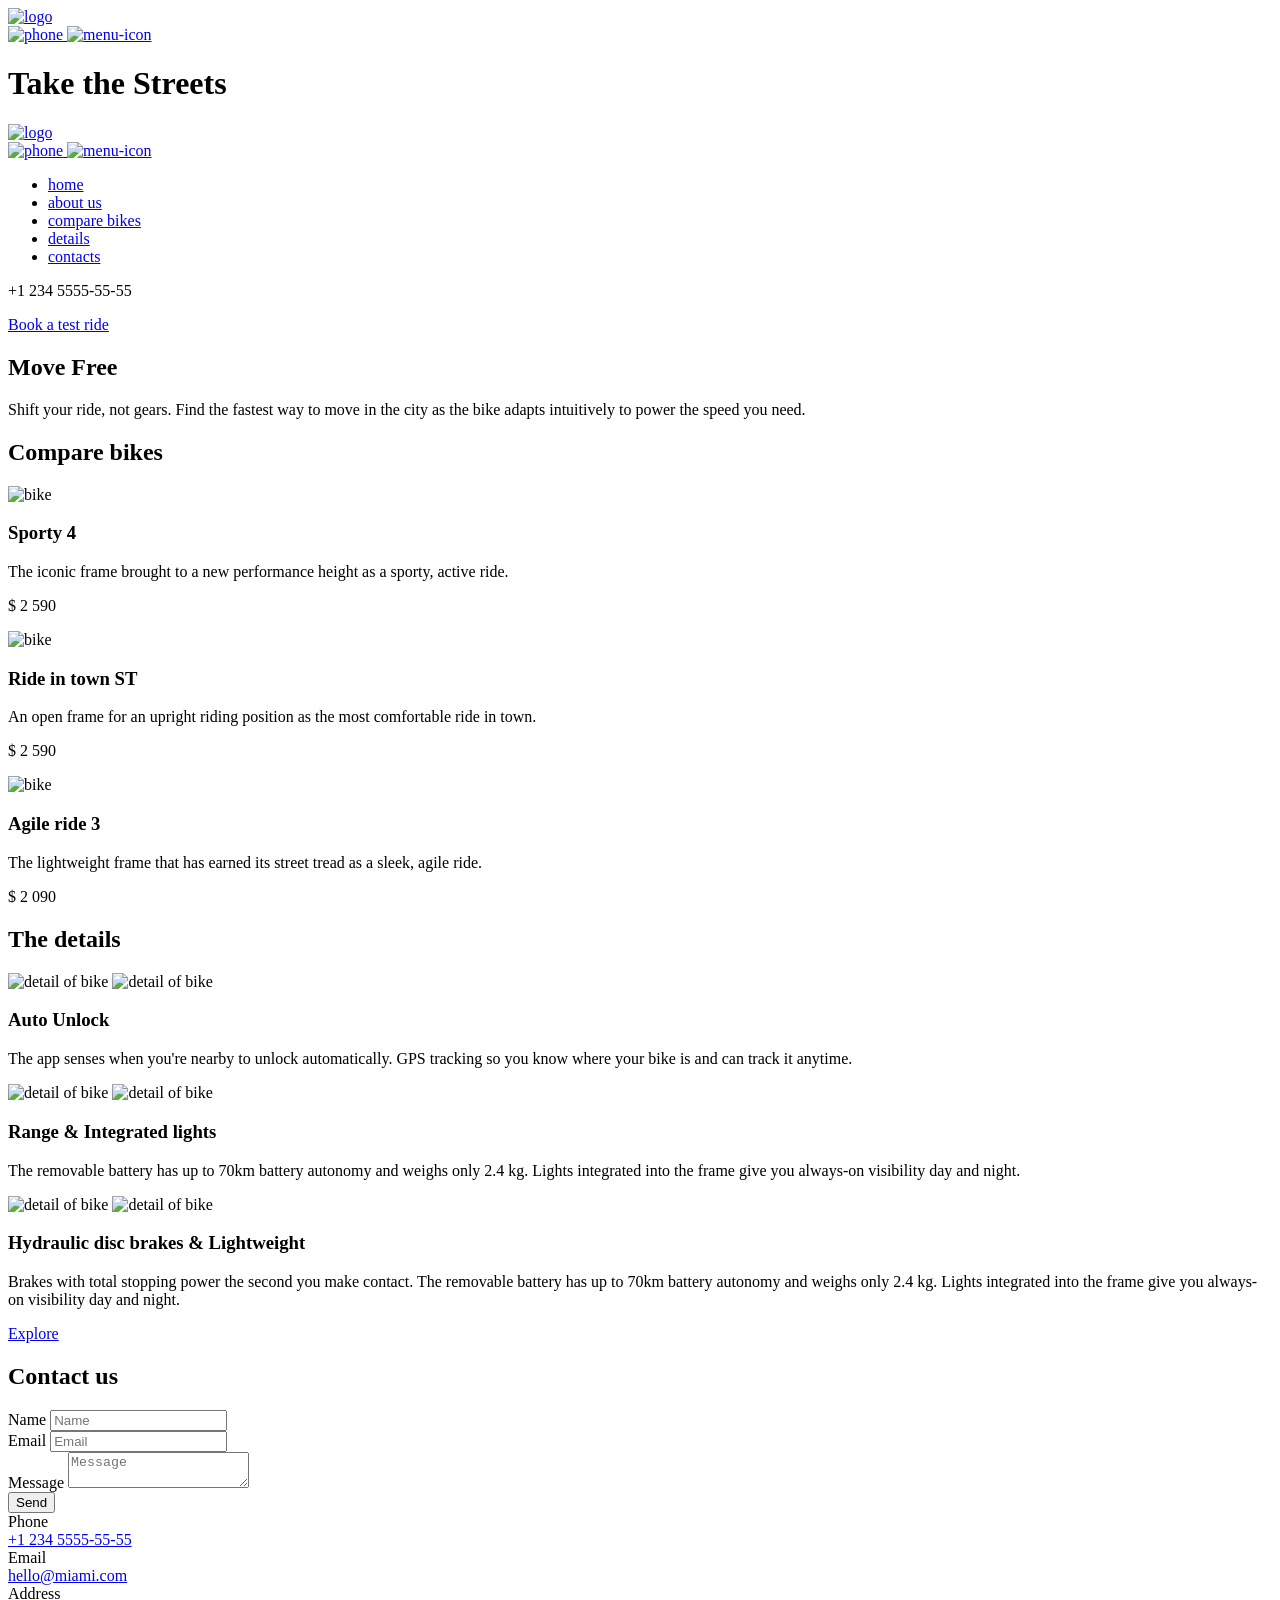
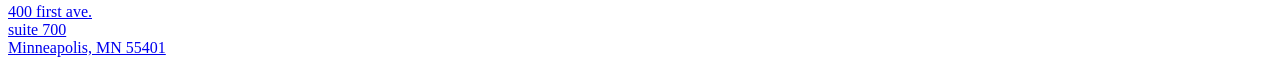
==== src/index.html @ f13acd64 "Add some styles" ====
<!DOCTYPE html>
<html lang="en">
  <head>
    <meta charset="UTF-8">
    <meta name="viewport" content="width=device-width, initial-scale=1.0">
    <title>My Bike</title>
    <link rel="preconnect" href="https://fonts.googleapis.com">
    <link rel="preconnect" href="https://fonts.gstatic.com">
    <link href="https://fonts.googleapis.com/css2?family=Poppins:wght@100;200;300;400;500;600;700;800;900&display=swap" rel="stylesheet">
    <link rel="icon" href="images/svg/favicon.svg">
    <link rel="stylesheet" href="style.css">
  </head>
  <body>
    <header class="header" id="header">
      <div class="actions">
        <a class="actions__logo" href="/src/">
          <img class="actions__img" src="images/svg/Property 1=Default.svg"
          alt="logo">
        </a>
        <div class="actions__icons">
          <a class="actions__phone" href="tel:+123455555555">
            <img class="actions__img" src="images/svg/Icon-Phone-call.svg"
            alt="phone">
          </a>
          <a class="actions__burger" href="#menu">
            <img class="actions__img" src="images/svg/Icon-Burger-menu.svg"
            alt="menu-icon">
          </a>
        </div>
      </div>
      <h1 class="title">Take the Streets</h1>
    </header>
    <div class="menu" id="menu">
      <div class="actions">
        <a class="actions__logo" href="/src/">
          <img class="actions__img" src="images/svg/Property 1=Menu_logo.svg"
          alt="logo">
        </a>
        <div class="actions__icons">
          <a class="actions__phone actions__phone--hidden" href="#">
            <img class="actions__img" src="images/svg/Icon-Phone-call.svg"
            alt="phone">
          </a>
          <a class="actions__burger" href="#header">
            <img class="actions__img" src="images/svg/Icon-Close.svg"
            alt="menu-icon">
          </a>
        </div>
      </div>
      <nav class="navigation">
        <ul class="navigation__list">
          <li class="navigation__item"><a class="navigation__link" href="#">home</a></li>
          <li class="navigation__item"><a class="navigation__link" href="#about-us">about us</a></li>
          <li class="navigation__item"><a class="navigation__link" href="#compare-bikes">compare bikes</a></li>
          <li class="navigation__item"><a class="navigation__link" href="#details">details</a></li>
          <li class="navigation__item"><a class="navigation__link" href="#contacts">contacts</a></li>
        </ul>
      </nav>
      <p class="menu__number">+1 234 5555-55-55</p>
      <a class="menu__paragraph" href="tel:+123455555555">Book a test ride</a>
    </div>
    <main class="main">
      <section id="about-us" class="description main__description">
        <h2 class="description__title">Move Free</h2>
        <p class="description__paragraph">Shift your ride, not gears. Find the fastest way to move in the city as the bike adapts intuitively to power the speed you need.</p>
      </section>
      <section class="main__bikes">
        <h2 id="compare-bikes" class="title title--secondary">Compare bikes</h2>
        <article class="bike">
          <img class="bike__img" src="images/png/Screenshot 2022-01-14 at 11.12 1.png"
          alt="bike">
          <h3 class="bike__title">Sporty 4</h3>
          <p class="bike__paragraph">The iconic frame brought to a new performance height as a sporty, active ride.</p>
          <p class="bike__price">$ 2 590</p>
        </article>
        <article class="bike">
          <img class="bike__img" src="images/png/Screenshot 2022-01-14 at 11.12 2.png"
          alt="bike">
          <h3 class="bike__title">Ride in town ST</h3>
          <p class="bike__paragraph">An open frame for an upright riding position as the most comfortable ride in town.</p>
          <p class="bike__price">$ 2 590</p>
        </article>
        <article class="bike">
          <img class="bike__img" src="images/png/Screenshot 2022-01-14 at 11.12 3.png"
          alt="bike">
          <h3 class="bike__title">Agile ride 3</h3>
          <p class="bike__paragraph">The lightweight frame that has earned its street tread as a sleek, agile ride.</p>
          <p class="bike__price">$ 2 090</p>
        </article>
      </section>
      <section  class="main__details">
        <h2 id="details" class="title title--secondary">The details</h2>
        <article class="detail">
          <div class="detail__photos">
            <img class="detail__photos-photo" src="images/png/Screenshot 2022-01-14 at 11.46 1.png"
            alt="detail of bike">
            <img class="detail__photos-photo" src="images/png/image 8.png"
            alt="detail of bike">
          </div>
          <h3 class="detail__title">Auto Unlock</h3>
          <p class="detail__paragraph">The app senses when you're nearby to unlock automatically. GPS tracking so you know where your bike is and can track it anytime.</p>
        </article>
        <article class="detail">
          <div class="detail__photos">
            <img class="detail__photos-photo" src="images/png/image 9.png"
            alt="detail of bike">
            <img class="detail__photos-photo" src="images/png/image 7.png"
            alt="detail of bike">
          </div>
          <h3 class="detail__title">Range & Integrated lights</h3>
          <p class="detail__paragraph">The removable battery has up to 70km battery autonomy and weighs only 2.4 kg. Lights integrated into the frame give you always-on visibility day and night.</p>
        </article>
        <article class="detail">
          <div class="detail__photos">
            <img class="detail__photos-photo" src="images/png/image 11.png"
            alt="detail of bike">
            <img class="detail__photos-photo" src="images/png/image 10.png"
            alt="detail of bike">
          </div>
          <h3 class="detail__title">Hydraulic disc brakes & Lightweight</h3>
          <p class="detail__paragraph">Brakes with total stopping power the second you make contact. The removable battery has up to 70km battery autonomy and weighs only 2.4 kg. Lights integrated into the frame give you always-on visibility day and night.</p>
        </article>
        <a class="button button--link" href="#">Explore</a>
      </section>
      <section class="contact main__contact">
        <h2 id="contacts" class="title title--secondary">Contact us</h2>
        <form class="form" action="https://developer.mozilla.org/en-US/docs/Web/API/Event/preventDefault"
        method="POST">
          <div class="form__item">
            <label class="form__label" for="name">Name</label>
            <input id="name" class="form__input"
            type="text" placeholder="Name"
            required>
          </div>
          <div class="form__item">
            <label class="form__label" for="email">Email</label>
            <input id="email" class="form__input"
            type="email" placeholder="Email"
            required>
          </div>
          <div class="form__item">
            <label class="form__label" for="message">Message</label>
            <textarea id="message" class="form__textarea"
            placeholder="Message" required></textarea>
          </div>
          <button class="button">Send</button>
        </form>
        <div class="contact__box">
          <div class="contact__item">
            <div class="contact__title">Phone</div>
            <a href="tel:+123455555555" class="contact__paragraph">+1 234 5555-55-55</a>
          </div>
          <div class="contact__item">
            <div class="contact__title">Email</div>
            <a href="#" class="contact__paragraph">hello@miami.com</a>
          </div>
          <div class="contact__item">
            <div class="contact__title">Address</div>
            <a href="https://www.google.com/maps/place/400+N+1st+Ave+STE+700,+Minneapolis,+MN+55401,+Stany+Zjednoczone/@44.9813258,-93.275706,17z/data=!3m1!4b1!4m6!3m5!1s0x52b3328fdf233887:0x3348e5113ed2472d!8m2!3d44.9813258!4d-93.2731311!16s%2Fg%2F11nyn_tfyt?entry=ttu&g_ep=EgoyMDI1MTAwMS4wIKXMDSoASAFQAw%3D%3D"
            class="contact__paragraph"
            target="_blank"
            rel="noopener noreferrer">
              400 first ave.
              <br>
              suite 700
              <br>
              Minneapolis, MN 55401
            </a>
          </div>
        </div>
      </section>
    </main>
    <footer class="footer"></footer>

    <script src="js/main.js"></script>
  </body>
</html>
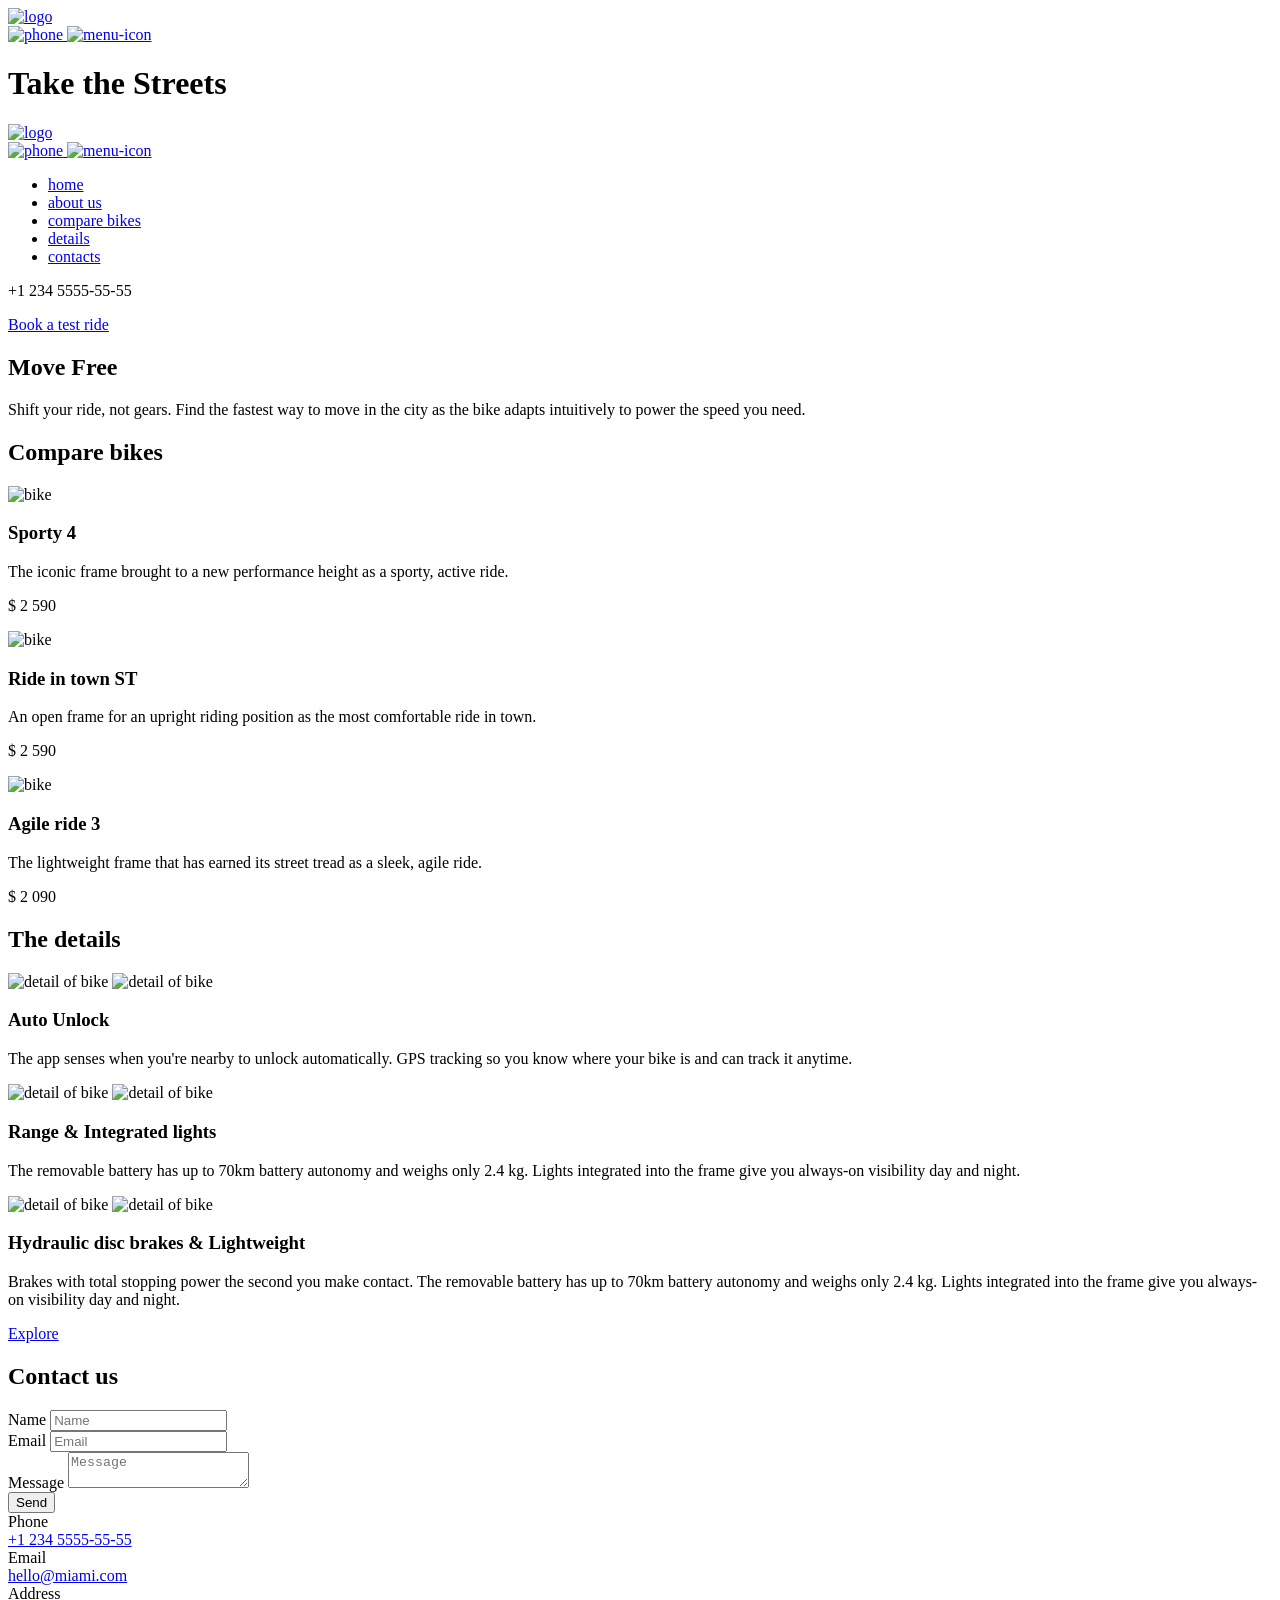
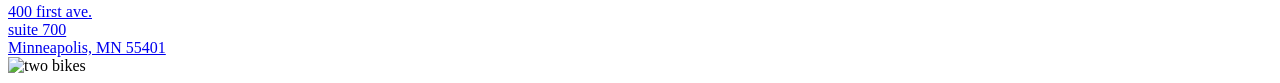
==== commit 2d9ec48e: "make grid for tablet" ====
--- a/src/index.html
+++ b/src/index.html
@@ -1,176 +1,398 @@
-<!DOCTYPE html>
+<!doctype html>
 <html lang="en">
   <head>
-    <meta charset="UTF-8">
-    <meta name="viewport" content="width=device-width, initial-scale=1.0">
+    <meta charset="UTF-8" />
+    <meta
+      name="viewport"
+      content="width=device-width, initial-scale=1.0"
+    />
     <title>My Bike</title>
-    <link rel="preconnect" href="https://fonts.googleapis.com">
-    <link rel="preconnect" href="https://fonts.gstatic.com">
-    <link href="https://fonts.googleapis.com/css2?family=Poppins:wght@100;200;300;400;500;600;700;800;900&display=swap" rel="stylesheet">
-    <link rel="icon" href="images/svg/favicon.svg">
-    <link rel="stylesheet" href="style.css">
+    <link
+      rel="preconnect"
+      href="https://fonts.googleapis.com"
+    />
+    <link
+      rel="preconnect"
+      href="https://fonts.gstatic.com"
+    />
+    <link
+      href="https://fonts.googleapis.com/css2?family=Poppins:wght@100;200;300;400;500;600;700;800;900&display=swap"
+      rel="stylesheet"
+    />
+    <link
+      rel="icon"
+      href="images/svg/favicon.svg"
+    />
+    <link
+      rel="stylesheet"
+      href="style.css"
+    />
   </head>
   <body>
-    <header class="header" id="header">
+    <header
+      class="header"
+      id="header"
+    >
       <div class="actions">
-        <a class="actions__logo" href="/src/">
-          <img class="actions__img" src="images/svg/Property 1=Default.svg"
-          alt="logo">
+        <a
+          class="actions__logo"
+          href="/src/"
+        >
+          <img
+            class="actions__img"
+            src="images/svg/Property 1=Default.svg"
+            alt="logo"
+          />
         </a>
         <div class="actions__icons">
-          <a class="actions__phone" href="tel:+123455555555">
-            <img class="actions__img" src="images/svg/Icon-Phone-call.svg"
-            alt="phone">
+          <a
+            class="actions__phone"
+            href="tel:+123455555555"
+          >
+            <img
+              class="actions__img"
+              src="images/svg/Icon-Phone-call.svg"
+              alt="phone"
+            />
           </a>
-          <a class="actions__burger" href="#menu">
-            <img class="actions__img" src="images/svg/Icon-Burger-menu.svg"
-            alt="menu-icon">
+          <a
+            class="actions__burger"
+            href="#menu"
+          >
+            <img
+              class="actions__img"
+              src="images/svg/Icon-Burger-menu.svg"
+              alt="menu-icon"
+            />
           </a>
         </div>
       </div>
       <h1 class="title">Take the Streets</h1>
     </header>
-    <div class="menu" id="menu">
+    <div
+      class="menu"
+      id="menu"
+    >
       <div class="actions">
-        <a class="actions__logo" href="/src/">
-          <img class="actions__img" src="images/svg/Property 1=Menu_logo.svg"
-          alt="logo">
+        <a
+          class="actions__logo"
+          href="/src/"
+        >
+          <img
+            class="actions__img"
+            src="images/svg/Property 1=Menu_logo.svg"
+            alt="logo"
+          />
         </a>
         <div class="actions__icons">
-          <a class="actions__phone actions__phone--hidden" href="#">
-            <img class="actions__img" src="images/svg/Icon-Phone-call.svg"
-            alt="phone">
+          <a
+            class="actions__phone actions__phone--hidden"
+            href="#"
+          >
+            <img
+              class="actions__img"
+              src="images/svg/Icon-Phone-call.svg"
+              alt="phone"
+            />
           </a>
-          <a class="actions__burger" href="#header">
-            <img class="actions__img" src="images/svg/Icon-Close.svg"
-            alt="menu-icon">
+          <a
+            class="actions__burger"
+            href="#header"
+          >
+            <img
+              class="actions__img"
+              src="images/svg/Icon-Close.svg"
+              alt="menu-icon"
+            />
           </a>
         </div>
       </div>
       <nav class="navigation">
         <ul class="navigation__list">
-          <li class="navigation__item"><a class="navigation__link" href="#">home</a></li>
-          <li class="navigation__item"><a class="navigation__link" href="#about-us">about us</a></li>
-          <li class="navigation__item"><a class="navigation__link" href="#compare-bikes">compare bikes</a></li>
-          <li class="navigation__item"><a class="navigation__link" href="#details">details</a></li>
-          <li class="navigation__item"><a class="navigation__link" href="#contacts">contacts</a></li>
+          <li class="navigation__item">
+            <a
+              class="navigation__link"
+              href="#"
+            >
+              home
+            </a>
+          </li>
+          <li class="navigation__item">
+            <a
+              class="navigation__link"
+              href="#about-us"
+            >
+              about us
+            </a>
+          </li>
+          <li class="navigation__item">
+            <a
+              class="navigation__link"
+              href="#compare-bikes"
+            >
+              compare bikes
+            </a>
+          </li>
+          <li class="navigation__item">
+            <a
+              class="navigation__link"
+              href="#details"
+            >
+              details
+            </a>
+          </li>
+          <li class="navigation__item">
+            <a
+              class="navigation__link"
+              href="#contacts"
+            >
+              contacts
+            </a>
+          </li>
         </ul>
       </nav>
       <p class="menu__number">+1 234 5555-55-55</p>
-      <a class="menu__paragraph" href="tel:+123455555555">Book a test ride</a>
+      <a
+        class="menu__paragraph"
+        href="tel:+123455555555"
+      >
+        Book a test ride
+      </a>
     </div>
     <main class="main">
-      <section id="about-us" class="description main__description">
+      <section
+        id="about-us"
+        class="description main__description"
+      >
         <h2 class="description__title">Move Free</h2>
-        <p class="description__paragraph">Shift your ride, not gears. Find the fastest way to move in the city as the bike adapts intuitively to power the speed you need.</p>
+        <p class="description__paragraph">
+          Shift your ride, not gears. Find the fastest way to move in the city
+          as the bike adapts intuitively to power the speed you need.
+        </p>
       </section>
-      <section class="main__bikes">
-        <h2 id="compare-bikes" class="title title--secondary">Compare bikes</h2>
+      <section class="bikes main__bikes">
+        <h2
+          id="compare-bikes"
+          class="title title--secondary"
+        >
+          Compare bikes
+        </h2>
         <article class="bike">
-          <img class="bike__img" src="images/png/Screenshot 2022-01-14 at 11.12 1.png"
-          alt="bike">
+          <img
+            class="bike__img"
+            src="images/png/Screenshot 2022-01-14 at 11.12 1.png"
+            alt="bike"
+          />
           <h3 class="bike__title">Sporty 4</h3>
-          <p class="bike__paragraph">The iconic frame brought to a new performance height as a sporty, active ride.</p>
+          <p class="bike__paragraph">
+            The iconic frame brought to a new performance height as a sporty,
+            active ride.
+          </p>
           <p class="bike__price">$ 2 590</p>
         </article>
         <article class="bike">
-          <img class="bike__img" src="images/png/Screenshot 2022-01-14 at 11.12 2.png"
-          alt="bike">
+          <img
+            class="bike__img"
+            src="images/png/Screenshot 2022-01-14 at 11.12 2.png"
+            alt="bike"
+          />
           <h3 class="bike__title">Ride in town ST</h3>
-          <p class="bike__paragraph">An open frame for an upright riding position as the most comfortable ride in town.</p>
+          <p class="bike__paragraph">
+            An open frame for an upright riding position as the most comfortable
+            ride in town.
+          </p>
           <p class="bike__price">$ 2 590</p>
         </article>
         <article class="bike">
-          <img class="bike__img" src="images/png/Screenshot 2022-01-14 at 11.12 3.png"
-          alt="bike">
+          <img
+            class="bike__img"
+            src="images/png/Screenshot 2022-01-14 at 11.12 3.png"
+            alt="bike"
+          />
           <h3 class="bike__title">Agile ride 3</h3>
-          <p class="bike__paragraph">The lightweight frame that has earned its street tread as a sleek, agile ride.</p>
+          <p class="bike__paragraph">
+            The lightweight frame that has earned its street tread as a sleek,
+            agile ride.
+          </p>
           <p class="bike__price">$ 2 090</p>
         </article>
       </section>
-      <section  class="main__details">
-        <h2 id="details" class="title title--secondary">The details</h2>
+      <section class="main__details">
+        <h2
+          id="details"
+          class="title title--secondary"
+        >
+          The details
+        </h2>
         <article class="detail">
           <div class="detail__photos">
-            <img class="detail__photos-photo" src="images/png/Screenshot 2022-01-14 at 11.46 1.png"
-            alt="detail of bike">
-            <img class="detail__photos-photo" src="images/png/image 8.png"
-            alt="detail of bike">
+            <img
+              class="detail__photos-photo detail__photos-photo--bigger"
+              src="images/png/Screenshot 2022-01-14 at 11.46 1.png"
+              alt="detail of bike"
+            />
+            <img
+              class="detail__photos-photo"
+              src="images/png/image 8.png"
+              alt="detail of bike"
+            />
           </div>
           <h3 class="detail__title">Auto Unlock</h3>
-          <p class="detail__paragraph">The app senses when you're nearby to unlock automatically. GPS tracking so you know where your bike is and can track it anytime.</p>
+          <p class="detail__paragraph">
+            The app senses when you're nearby to unlock automatically. GPS
+            tracking so you know where your bike is and can track it anytime.
+          </p>
         </article>
         <article class="detail">
           <div class="detail__photos">
-            <img class="detail__photos-photo" src="images/png/image 9.png"
-            alt="detail of bike">
-            <img class="detail__photos-photo" src="images/png/image 7.png"
-            alt="detail of bike">
+            <img
+              class="detail__photos-photo detail__photos-photo--bigger"
+              src="images/png/image 9.png"
+              alt="detail of bike"
+            />
+            <img
+              class="detail__photos-photo"
+              src="images/png/image 7.png"
+              alt="detail of bike"
+            />
           </div>
           <h3 class="detail__title">Range & Integrated lights</h3>
-          <p class="detail__paragraph">The removable battery has up to 70km battery autonomy and weighs only 2.4 kg. Lights integrated into the frame give you always-on visibility day and night.</p>
+          <p class="detail__paragraph">
+            The removable battery has up to 70km battery autonomy and weighs
+            only 2.4 kg. Lights integrated into the frame give you always-on
+            visibility day and night.
+          </p>
         </article>
         <article class="detail">
           <div class="detail__photos">
-            <img class="detail__photos-photo" src="images/png/image 11.png"
-            alt="detail of bike">
-            <img class="detail__photos-photo" src="images/png/image 10.png"
-            alt="detail of bike">
+            <img
+              class="detail__photos-photo"
+              src="images/png/image 11.png"
+              alt="detail of bike"
+            />
+            <img
+              class="detail__photos-photo detail__photos-photo--bigger"
+              src="images/png/image 10.png"
+              alt="detail of bike"
+            />
           </div>
           <h3 class="detail__title">Hydraulic disc brakes & Lightweight</h3>
-          <p class="detail__paragraph">Brakes with total stopping power the second you make contact. The removable battery has up to 70km battery autonomy and weighs only 2.4 kg. Lights integrated into the frame give you always-on visibility day and night.</p>
-        </article>
-        <a class="button button--link" href="#">Explore</a>
+          <p class="detail__paragraph">
+            Brakes with total stopping power the second you make contact. The
+            removable battery has up to 70km battery autonomy and weighs only
+            2.4 kg. Lights integrated into the frame give you always-on
+            visibility day and night.
+          </p>
+        </article>
+        <a
+          class="button button--link"
+          href="#"
+        >
+          Explore
+        </a>
       </section>
       <section class="contact main__contact">
-        <h2 id="contacts" class="title title--secondary">Contact us</h2>
-        <form class="form" action="https://developer.mozilla.org/en-US/docs/Web/API/Event/preventDefault"
-        method="POST">
+        <h2
+          id="contacts"
+          class="title title--secondary"
+        >
+          Contact us
+        </h2>
+        <form
+          class="form"
+          action="https://developer.mozilla.org/en-US/docs/Web/API/Event/preventDefault"
+          method="POST"
+        >
           <div class="form__item">
-            <label class="form__label" for="name">Name</label>
-            <input id="name" class="form__input"
-            type="text" placeholder="Name"
-            required>
+            <label
+              class="form__label"
+              for="name"
+            >
+              Name
+            </label>
+            <input
+              id="name"
+              class="form__input"
+              type="text"
+              placeholder="Name"
+              required
+            />
           </div>
           <div class="form__item">
-            <label class="form__label" for="email">Email</label>
-            <input id="email" class="form__input"
-            type="email" placeholder="Email"
-            required>
+            <label
+              class="form__label"
+              for="email"
+            >
+              Email
+            </label>
+            <input
+              id="email"
+              class="form__input"
+              type="email"
+              placeholder="Email"
+              required
+            />
           </div>
           <div class="form__item">
-            <label class="form__label" for="message">Message</label>
-            <textarea id="message" class="form__textarea"
-            placeholder="Message" required></textarea>
+            <label
+              class="form__label"
+              for="message"
+            >
+              Message
+            </label>
+            <textarea
+              id="message"
+              class="form__textarea"
+              placeholder="Message"
+              required
+            ></textarea>
           </div>
           <button class="button">Send</button>
         </form>
         <div class="contact__box">
           <div class="contact__item">
             <div class="contact__title">Phone</div>
-            <a href="tel:+123455555555" class="contact__paragraph">+1 234 5555-55-55</a>
+            <a
+              href="tel:+123455555555"
+              class="contact__paragraph"
+            >
+              +1 234 5555-55-55
+            </a>
           </div>
           <div class="contact__item">
             <div class="contact__title">Email</div>
-            <a href="#" class="contact__paragraph">hello@miami.com</a>
+            <a
+              href="#"
+              class="contact__paragraph"
+            >
+              hello@miami.com
+            </a>
           </div>
           <div class="contact__item">
             <div class="contact__title">Address</div>
-            <a href="https://www.google.com/maps/place/400+N+1st+Ave+STE+700,+Minneapolis,+MN+55401,+Stany+Zjednoczone/@44.9813258,-93.275706,17z/data=!3m1!4b1!4m6!3m5!1s0x52b3328fdf233887:0x3348e5113ed2472d!8m2!3d44.9813258!4d-93.2731311!16s%2Fg%2F11nyn_tfyt?entry=ttu&g_ep=EgoyMDI1MTAwMS4wIKXMDSoASAFQAw%3D%3D"
-            class="contact__paragraph"
-            target="_blank"
-            rel="noopener noreferrer">
+            <a
+              href="https://www.google.com/maps/place/400+N+1st+Ave+STE+700,+Minneapolis,+MN+55401,+Stany+Zjednoczone/@44.9813258,-93.275706,17z/data=!3m1!4b1!4m6!3m5!1s0x52b3328fdf233887:0x3348e5113ed2472d!8m2!3d44.9813258!4d-93.2731311!16s%2Fg%2F11nyn_tfyt?entry=ttu&g_ep=EgoyMDI1MTAwMS4wIKXMDSoASAFQAw%3D%3D"
+              class="contact__paragraph"
+              target="_blank"
+              rel="noopener noreferrer"
+            >
               400 first ave.
-              <br>
+              <br />
               suite 700
-              <br>
+              <br />
               Minneapolis, MN 55401
             </a>
           </div>
         </div>
       </section>
     </main>
-    <footer class="footer"></footer>
+    <footer class="footer">
+      <img
+        class="footer__img"
+        src="images/two-bikes.jpg"
+        alt="two bikes"
+      />
+    </footer>
 
     <script src="js/main.js"></script>
   </body>
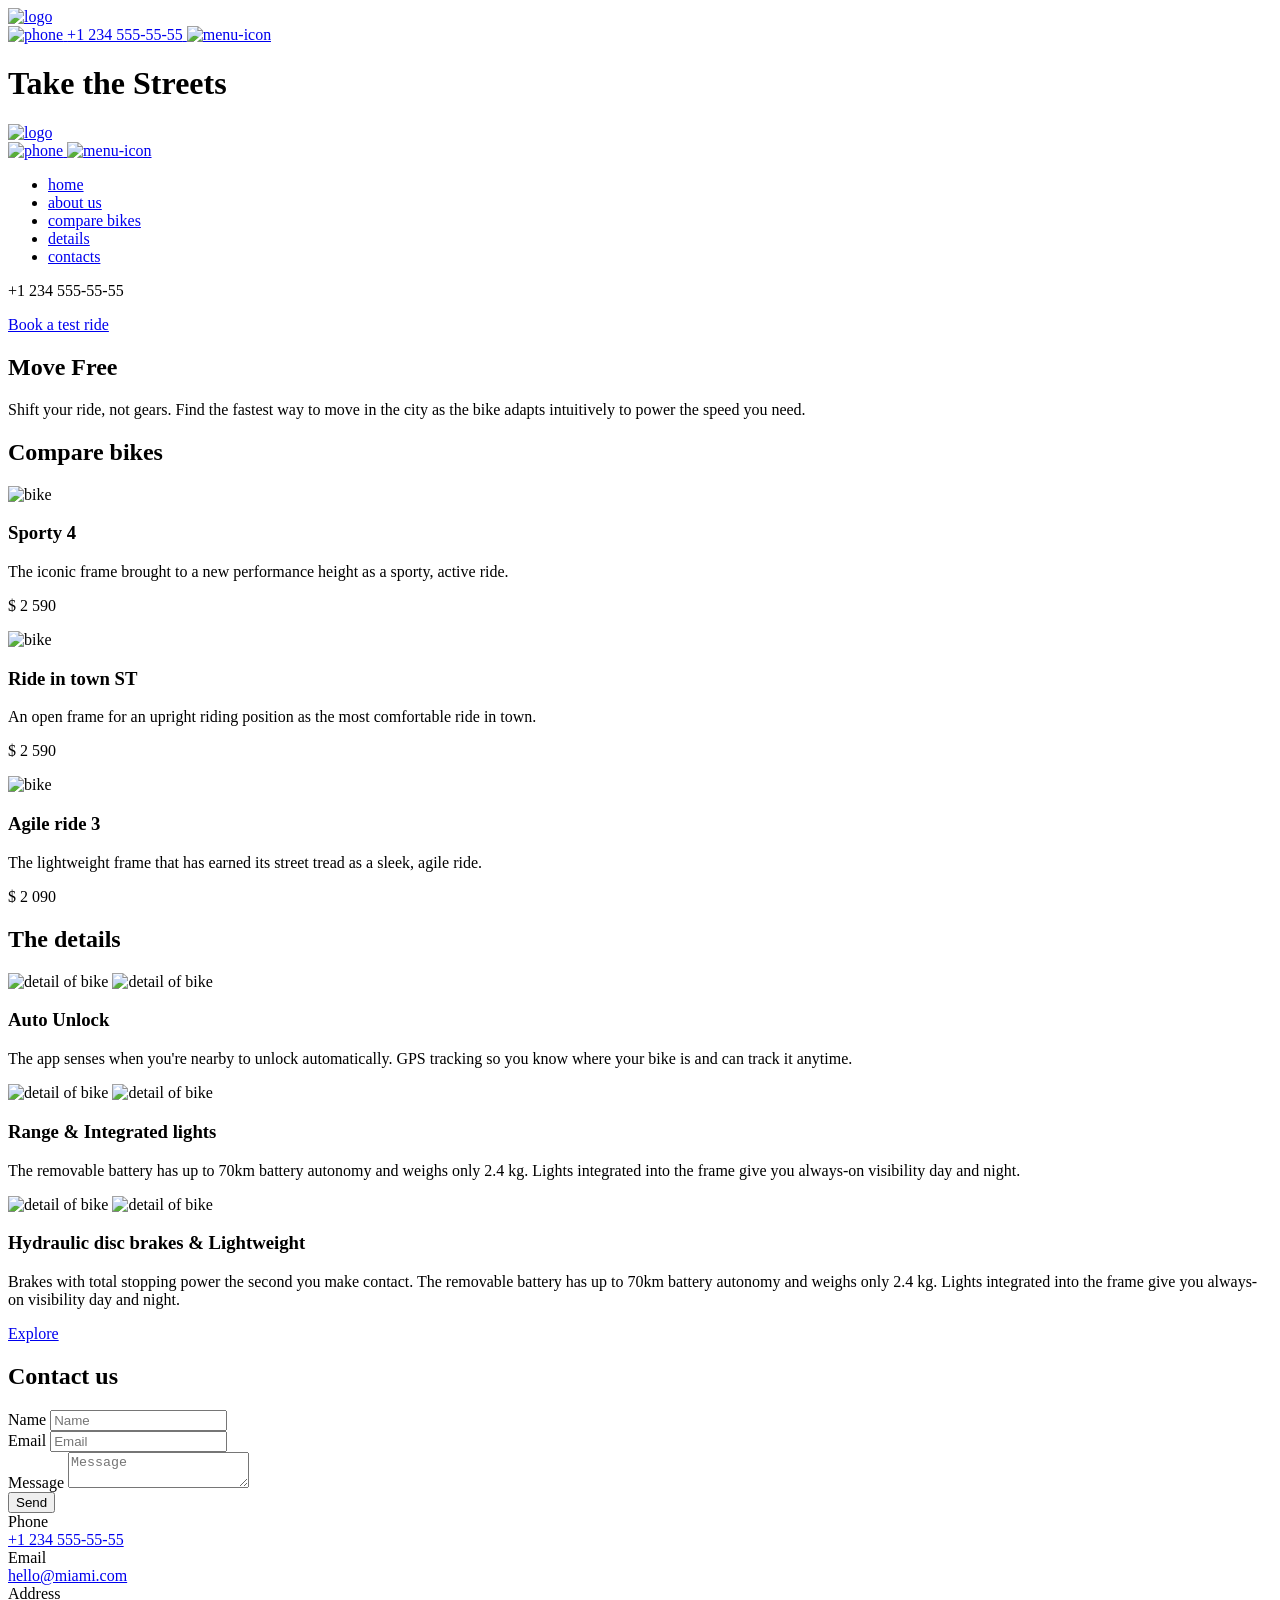
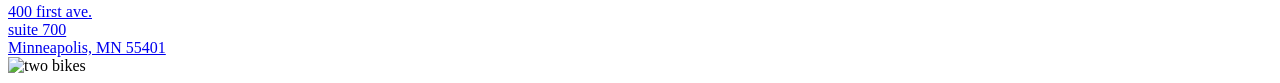
==== commit 206acbef: "Complete my bike website" ====
--- a/src/index.html
+++ b/src/index.html
@@ -47,13 +47,14 @@
         <div class="actions__icons">
           <a
             class="actions__phone"
-            href="tel:+123455555555"
+            href="tel:+12345555555"
           >
             <img
               class="actions__img"
               src="images/svg/Icon-Phone-call.svg"
               alt="phone"
             />
+            <span class="actions__phone-number">+1 234 555-55-55</span>
           </a>
           <a
             class="actions__burger"
@@ -151,10 +152,10 @@
           </li>
         </ul>
       </nav>
-      <p class="menu__number">+1 234 5555-55-55</p>
+      <p class="menu__number">+1 234 555-55-55</p>
       <a
         class="menu__paragraph"
-        href="tel:+123455555555"
+        href="tel:+12345555555"
       >
         Book a test ride
       </a>
@@ -353,10 +354,10 @@
           <div class="contact__item">
             <div class="contact__title">Phone</div>
             <a
-              href="tel:+123455555555"
+              href="tel:+12345555555"
               class="contact__paragraph"
             >
-              +1 234 5555-55-55
+              +1 234 555-55-55
             </a>
           </div>
           <div class="contact__item">
